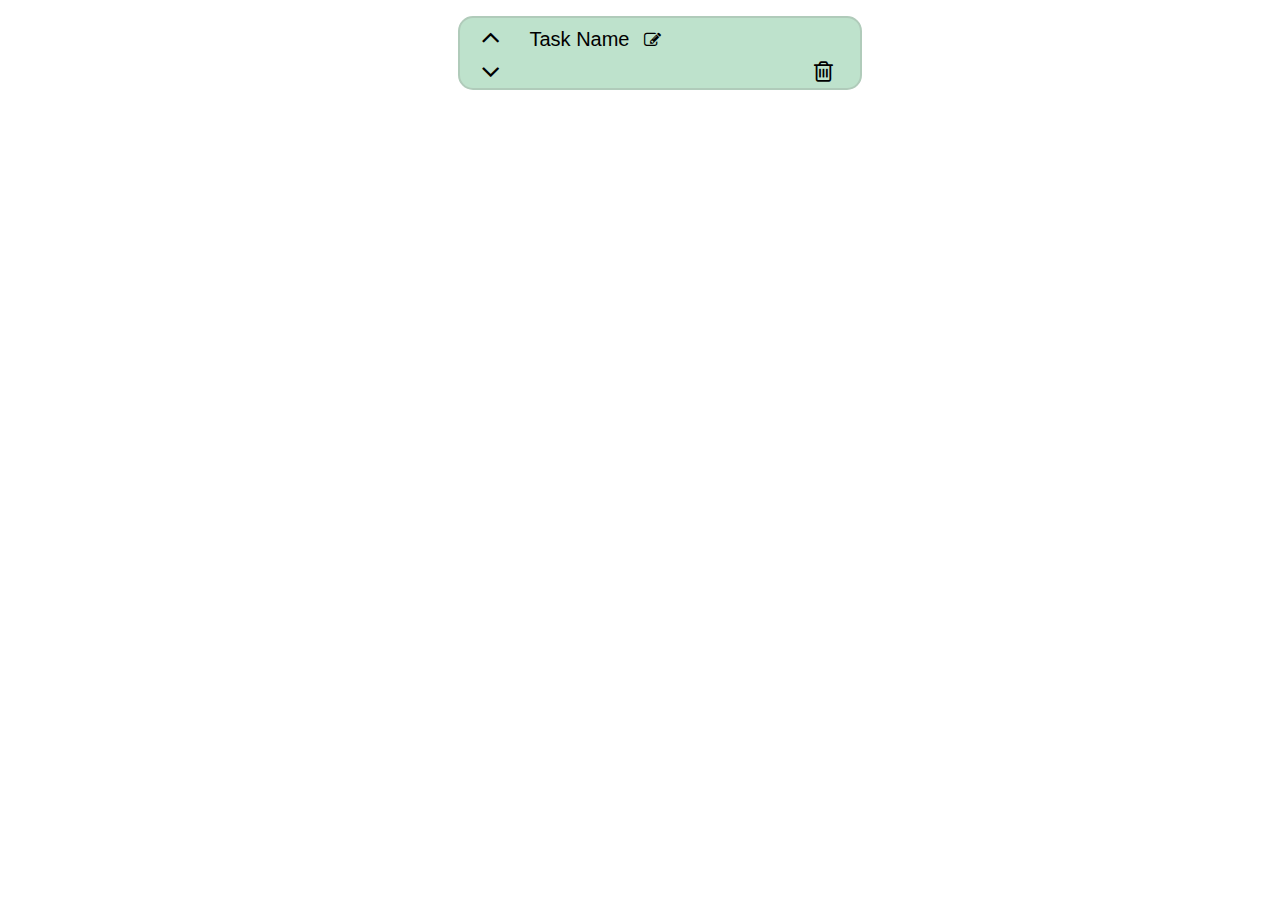
==== template.html @ 89163d1c "addIsWorking" ====
<!DOCTYPE html>
<html>
  <head>
    <link href="./css/index.css" rel="stylesheet" />
    <link
      rel="stylesheet"
      href="https://cdnjs.cloudflare.com/ajax/libs/font-awesome/4.7.0/css/font-awesome.min.css"
    />
    <title>ToDo List</title>
  </head>
  <body>
    <ul class="taskList">
      <li>
        <div class="cell">
          <div class="side-scroll">
            <ul class="arrow">
              <li><i class="fa fa-angle-up click"></i></li>
              <li><i class="fa fa-angle-down click"></i></li>
            </ul>
          </div>
          <div class="content">
            <ul class="label-cell">
              <li class="task-label">Task Name</li>
              <li><i class="fa fa-edit click" style="font-size: 17px"></i></li>
            </ul>
          </div>
          <div class="features">
            <i
              class="fa fa-trash-o click"
              style="font-size: 24px; display: table"
            ></i>
          </div>
        </div>
      </li>
    </ul>
  </body>
</html>
---- css/index.css ----
body {
  font-family: Arial, Helvetica, sans-serif;
  box-sizing: border-box;
}
/*~~~~~~~~~~~~~~~~~Task List css~~~~~~~~~~~~~~~~~~~~~~~~~*/
ul.taskList {
  list-style-type: none;
}
.cell {
  width: 400px;
  height: 70px;
  border-radius: 15px;
  border: 2px solid #b0cbba;
  background-color: #bee2cc; /*#c3c7e996;*/
  margin: 0 auto;
  margin-bottom: 25px;
}

.click {
  cursor: pointer;
}
/*~~~~~~ cell Task Label section ~~~~~~*/
.cell .content {
  width: 70%;
  display: inline-block;
  height: inherit;
}
.cell .content .label-cell {
  list-style-type: none;
  display: table;
  padding-top: 10px;
  padding-left: 0;
  text-align: left;
  margin: 0;
}
.cell .content li {
  display: inline-block;
  margin-right: 15px;
}
.task-label {
  display: table;
  font-size: 20px;
}
/*~~~~~~ cell Task Side Scroll section ~~~~~~*/
.cell .side-scroll {
  width: 15%;
  margin: 0 auto;
  padding-right: 5px;
  display: inline-block;
  height: inherit;
}

.cell .side-scroll ul.arrow {
  list-style-type: none;
  display: table;
  width: inherit;
  margin: 0 auto;
  margin-top: 3px;
  padding: 0;
  height: inherit;
}
.fa-angle-up,
.fa-angle-down {
  font-size: 30px !important;
  margin-bottom: 5px;
}
/*~~~~~~ cell Task Trash can section ~~~~~~*/

.cell .features {
  width: auto;
  display: inline-block;
  padding-bottom: 5px;
}

/*~~~~~~~~~~~~~~~~~~~~~~~Input css~~~~~~~~~~~~~~~~~~~~~~~~~~~~~~~~~~*/
.row-input {
  font-weight: 400;
  line-height: 1.2;
  color: #fff;
  text-align: center;
  margin-left: 40px;
}

.row-input span {
  position: relative;
  display: inline-block;
  margin: 30px 10px;
}

.slide-up {
  display: inline-block;
  width: 360px;
  padding: 10px 0 10px 15px;
  font-weight: 500;
  color: #377d6a;
  background: #efefef;
  border: 0;
  border-radius: 3px;
  outline: 0;
  text-indent: 80px;
  transition: all 0.3s ease-in-out;
  /*~~~~*/
  line-height: 1.5rem;
  padding: 5px 0 5px 7px;
  font-size: 18px;

  &::-webkit-input-placeholder {
    color: #efefef;
    text-indent: 0;
    font-weight: 300;
  }

  + label {
    display: inline-block;
    position: absolute;
    transform: translateX(0);
    top: 0;
    left: 0;
    font-size: 30px;
    padding: 0px 8px;
    text-shadow: 0 1px 0 rgba(19, 74, 70, 0.4);
    transition: all 0.3s ease-in-out;
    border-top-left-radius: 3px;
    border-bottom-left-radius: 3px;
    overflow: hidden;

    &:before,
    &:after {
      content: "";
      position: absolute;
      right: 0;
      left: 0;
      z-index: -1;
      transition: all 0.2s ease-in-out;
    }
    &:before {
      top: 6px;
      left: 5px;
      right: 5px;
      bottom: 6px;
      background: #134a46;
    }
    &:after {
      top: 0;
      bottom: 0;
      background: #377d6a;
    }
  }
}
span:nth-child(1) .slide-up {
  text-indent: 35px;
}
span:nth-child(3) .slide-up {
  text-indent: 125px;
}
span:nth-child(1) .slide-up:focus,
span:nth-child(1) .slide-up:active,
span:nth-child(3) .slide-up:focus,
span:nth-child(3) .slide-up:active {
  text-indent: 0;
}
.slide-up:focus,
.slide-up:active {
  color: #377d6a;
  text-indent: 0;
  background: #f6f6f6; /* #fff;*/

  &::-webkit-input-placeholder {
    color: #aaa;
  }
  + label {
    transform: translateY(-100%);

    &:before {
      border-radius: 5px;
    }
    &:after {
      transform: translateY(100%);
    }
  }
}
/*~~~~~ sumbit button ~~~~*/
.row-input .btn {
  width: 60px;
  background-color: #377d6a;
  border-radius: 10px;
  line-height: 1.6rem;
  padding: 5px 0px 5px 0px;
  color: white;
  font-weight: 600;
  border: none;
}
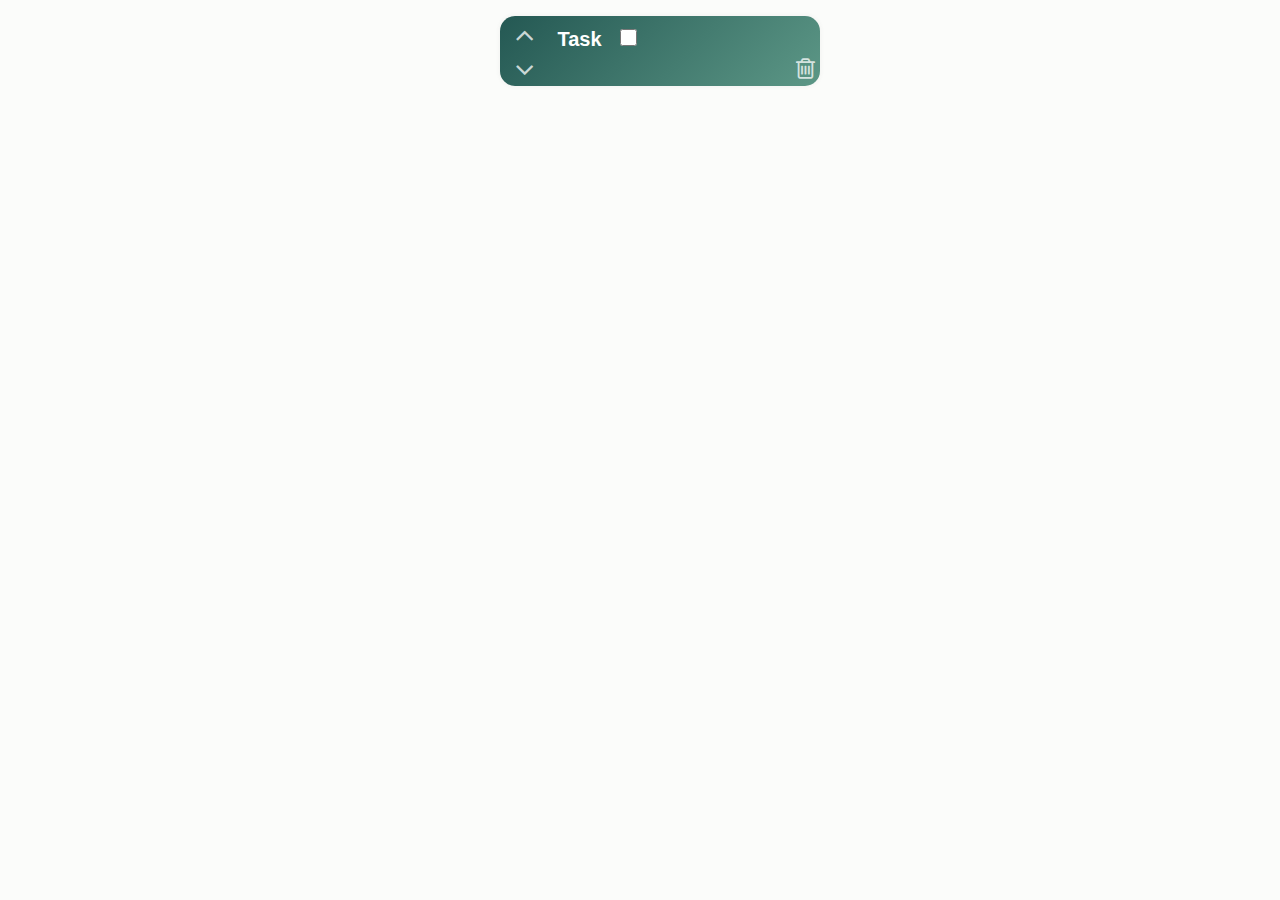
==== commit b5409cf0: "added checked task and update the template + genetal CSS" ====
--- a/template.html
+++ b/template.html
@@ -1,7 +1,9 @@
 <!DOCTYPE html>
 <html>
   <head>
+    <script src="taskHandler.js" type="text/javascript"></script>
     <link href="./css/index.css" rel="stylesheet" />
+    <meta name="viewport" content="width=device-width, initial-scale=1" />
     <link
       rel="stylesheet"
       href="https://cdnjs.cloudflare.com/ajax/libs/font-awesome/4.7.0/css/font-awesome.min.css"
@@ -14,19 +16,39 @@
         <div class="cell">
           <div class="side-scroll">
             <ul class="arrow">
-              <li><i class="fa fa-angle-up click"></i></li>
-              <li><i class="fa fa-angle-down click"></i></li>
+              <li>
+                <i class="fa fa-angle-up click" onclick="onClickUp(this)"></i>
+              </li>
+              <li>
+                <i
+                  class="fa fa-angle-down click"
+                  onclick="onClickDown(this)"
+                ></i>
+              </li>
             </ul>
           </div>
           <div class="content">
             <ul class="label-cell">
-              <li class="task-label">Task Name</li>
-              <li><i class="fa fa-edit click" style="font-size: 17px"></i></li>
+              <li class="task-label">
+                Task<input
+                  type="checkbox"
+                  class="box"
+                  onclick="whenChecked(this)"
+                />
+              </li>
+              <li>
+                <!--<i
+                  class="fa fa-edit click"
+                  onClick="onClickEdit(this)"
+                  style="font-size: 17px"
+                ></i>-->
+              </li>
             </ul>
           </div>
           <div class="features">
             <i
               class="fa fa-trash-o click"
+              onClick="onDelete(this)"
               style="font-size: 24px; display: table"
             ></i>
           </div>
--- a/css/index.css
+++ b/css/index.css
@@ -1,17 +1,21 @@
 body {
   font-family: Arial, Helvetica, sans-serif;
   box-sizing: border-box;
+  background-color: #eff4ee45;
 }
 /*~~~~~~~~~~~~~~~~~Task List css~~~~~~~~~~~~~~~~~~~~~~~~~*/
 ul.taskList {
   list-style-type: none;
 }
 .cell {
-  width: 400px;
+  width: 320px;
   height: 70px;
   border-radius: 15px;
-  border: 2px solid #b0cbba;
-  background-color: #bee2cc; /*#c3c7e996;*/
+  /*border: 2px solid #b0cbba;
+   background-color: #bee2cc; #c3c7e996;*/
+  color: #efefef;
+  background: linear-gradient(135deg, rgb(36 88 83) 0%, rgb(92 151 134) 100%);
+  box-shadow: 0 0 5px rgba(75, 75, 75, 0.07);
   margin: 0 auto;
   margin-bottom: 25px;
 }
@@ -32,6 +36,7 @@
   padding-left: 0;
   text-align: left;
   margin: 0;
+  color: #ffffffc2;
 }
 .cell .content li {
   display: inline-block;
@@ -40,6 +45,9 @@
 .task-label {
   display: table;
   font-size: 20px;
+  font-weight: bold;
+  color: white;
+  text-decoration: none;
 }
 /*~~~~~~ cell Task Side Scroll section ~~~~~~*/
 .cell .side-scroll {
@@ -48,6 +56,7 @@
   padding-right: 5px;
   display: inline-block;
   height: inherit;
+  color: #ffffffc2;
 }
 
 .cell .side-scroll ul.arrow {
@@ -69,7 +78,9 @@
 .cell .features {
   width: auto;
   display: inline-block;
-  padding-bottom: 5px;
+  padding-bottom: 6px;
+  color: #ffffffc2;
+  padding-left: 10px;
 }
 
 /*~~~~~~~~~~~~~~~~~~~~~~~Input css~~~~~~~~~~~~~~~~~~~~~~~~~~~~~~~~~~*/
@@ -190,3 +201,16 @@
   font-weight: 600;
   border: none;
 }
+/*~~~~~checkbox ~~~~~~~*/
+
+input.box {
+  border-radius: 8px;
+  border: 3px solid rgba(#265f46, 0.6);
+  width: 17px;
+  height: 17px;
+  margin-left: 18px;
+}
+.checked {
+  text-decoration: line-through;
+  color: #ffffffc2;
+}
